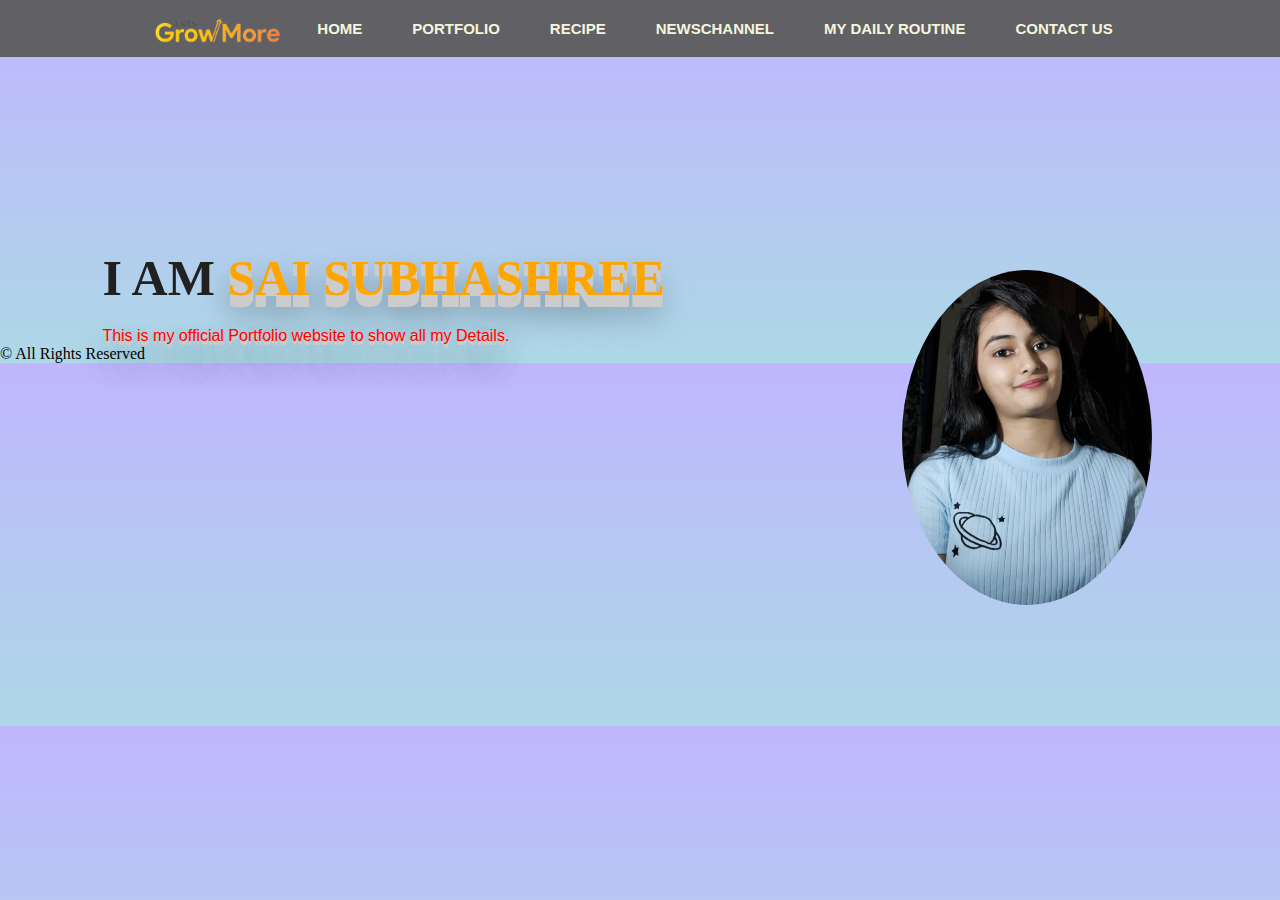
==== index.html @ 2ff63fb2 "Add files via upload" ====
<!DOCTYPE html>
<html lang="en">
<head>
    <meta charset="UTF-8">
    <meta http-equiv="X-UA-Compatible" content="IE=edge">
    <meta name="viewport" content="width=device-width, initial-scale=1.0">
    <title>Portfolio</title>
    <link rel="stylesheet" href="style.css">

</head>
<body>
     <nav class="navbar">
        <img src="logo.png" class="logo">
        
         <ul>
             <li><a href="#">HOME</a></li>
             <li><a href="#">PORTFOLIO</a></li>
             <li><a href="#">RECIPE</a></li>
             <li><a href="#">NEWSCHANNEL</a></li>
             <li><a href="#">MY DAILY ROUTINE</a></lI>
              <li><a href="#">CONTACT US</a></li>
             
         </ul>
     </nav>

          
          <div class="main">
              <h1 > I AM <span> SAI SUBHASHREE</span></h1>
              <p>This is my official Portfolio website to show all my  Details.</p>
              
          </div>
          
    <div class="img">
        <img src="sai.jpg">
    </div>
          
          <font color="black" bottom="100">&copy; All Rights Reserved</a>
          </font>

</body>
</html  >
---- style.css ----
*{
    margin : 0;
    padding :0;
    

}
  body{
    
    background: linear-gradient(rgb(192, 182, 255),lightblue); ;   

  }
     /*----NAVBAR-----*/

 .navbar{
      display: flex;
      justify-content: center;
      align-items: center;
      background-color: rgb(97, 97, 101);
      position: sticky;
      top: 0;

  }
  .navbar ul{
      display: flex;
      list-style: none;
      margin :20px 0px;

  }
  .navbar ul li{
      font-family:sans-serif;
      font-size: 15px;
      font-weight: bold;
      
  }
   .navbar ul li  a{
       text-decoration: none;
       color: beige;
       padding: 8px 25px;
       transition: all .5s ease;
   }
   .navbar ul li a:hover{
       background-color: aliceblue;
       color: black;
       box-shadow: 0 0 10px white;
   }
     
    /*------LETS GROW MORE LOGO-------*/
 .logo{
    width: 150px;
    top: 2px;
    padding: 5 7px;
    left: unset;
    
     
 }

  /*-----Main Section------*/
  .main{
     margin-left:8%;
     margin-top: 15%;
   }
  .main h1{
      font-size: 50px;
      color: #212121;
      margin-bottom: 20px;

  }
  span{
       color: orange;
       text-shadow: 0 1px 0 #ccc, 0 2px 0 #ccc,
                     0 3px 0 #ccc, 0 4px 0 #ccc,
                     0 5px 0 #ccc, 0 6px 0 #ccc,
                     0 7px 0 #ccc, 0 8px 0 #ccc,
                     0 9px 0 #ccc, 0 10px 0 #ccc,
                     0 11px 0 #ccc, 0 12px 0 #ccc,
                     0 20px 30px rgba(0, 0, 0, 0.5);
  }
  p{
      color: red;
      font-family:Verdana, Geneva, Tahoma, sans-serif;
      text-shadow: 0 1px 0 #ccc, 0 2px 0 #ccc,
                     0 3px 0 #ccc, 0 4px 0 #ccc,
                     
                     0 20px 30px rgba(0, 0, 0, 0.5);

  }

  .img img{
       
    position:absolute;
    border-radius: 50%;
    top: 30%;
    right: 10%;
    width: 250px;
   
    
      }
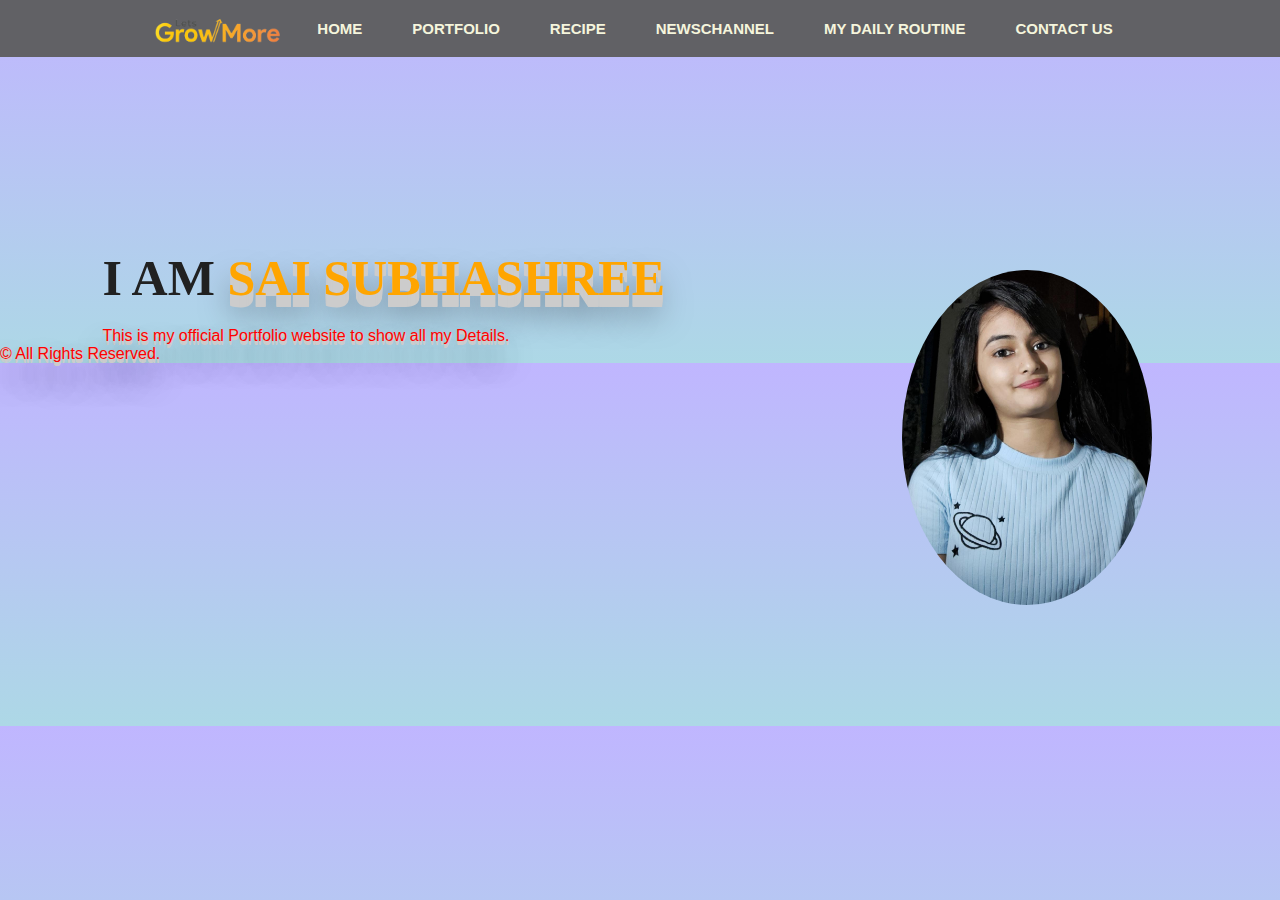
==== commit f49309a2: "Update index.html" ====
--- a/index.html
+++ b/index.html
@@ -13,12 +13,12 @@
         <img src="logo.png" class="logo">
         
          <ul>
-             <li><a href="#">HOME</a></li>
-             <li><a href="#">PORTFOLIO</a></li>
-             <li><a href="#">RECIPE</a></li>
-             <li><a href="#">NEWSCHANNEL</a></li>
-             <li><a href="#">MY DAILY ROUTINE</a></lI>
-              <li><a href="#">CONTACT US</a></li>
+             <li><a href=" https://saidalal.github.io/UPDATE-PORTFOLIO/" target="new">HOME </a></li>
+             <li><a href="https://saidalal.github.io/resume/" target="new" >PORTFOLIO</a></li>
+             <li><a href="https://saidalal.github.io/Recipe/" target="new" >RECIPE</a></li>
+             <li><a href="https://saidalal.github.io/frame/" target="new" >NEWSCHANNEL</a></li>
+             <li><a href="https://saidalal.github.io/myroutine/" target="new" >MY DAILY ROUTINE</a></lI>
+              <li><a href="https://saidalal.github.io/CONTACT-US-FORM/" target="new" >CONTACT US</a></li>
              
          </ul>
      </nav>
@@ -34,8 +34,8 @@
         <img src="sai.jpg">
     </div>
           
-          <font color="black" bottom="100">&copy; All Rights Reserved</a>
-          </font>
+          <p>&copy; All Rights Reserved.
+          </p>
 
 </body>
-</html  >+</html>
